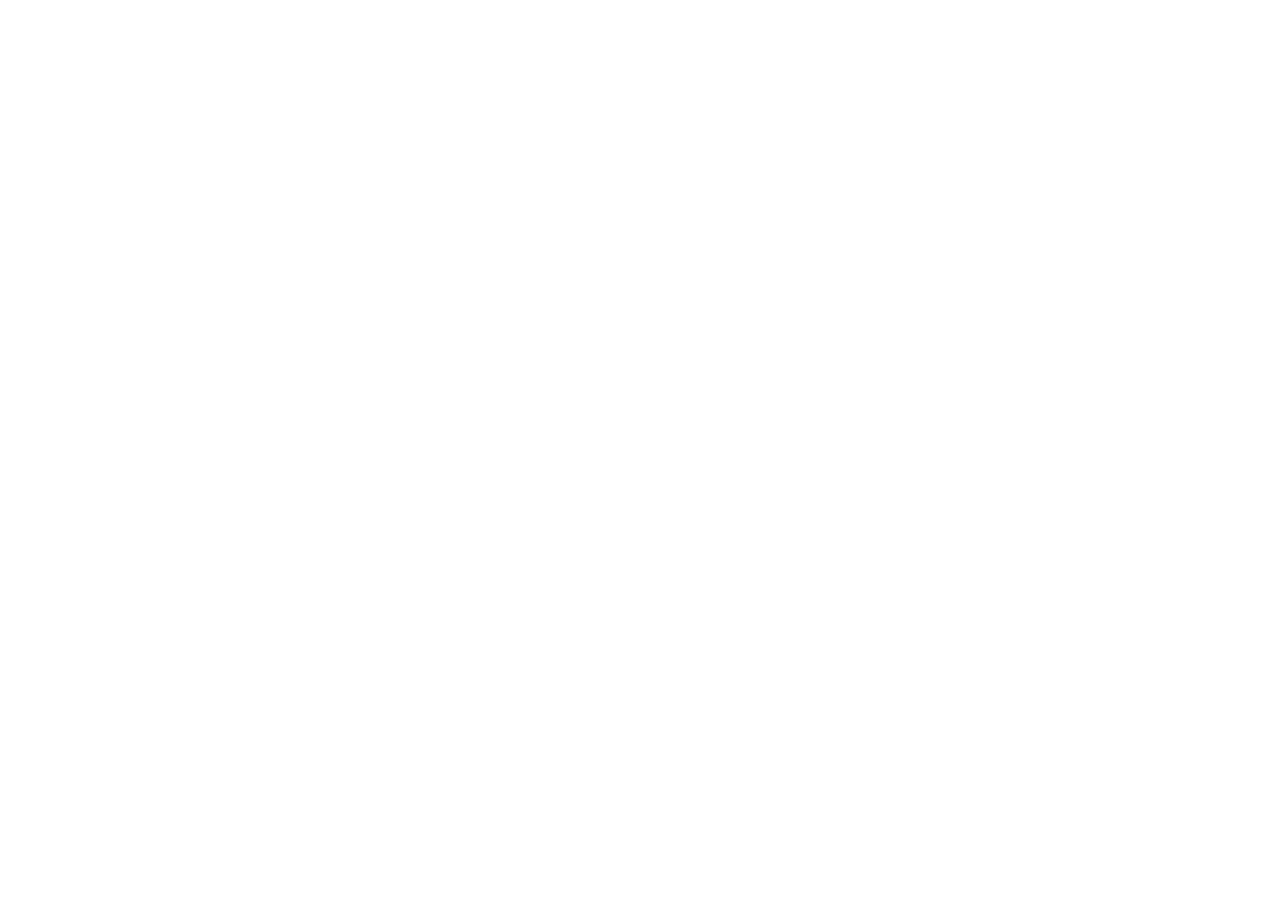
==== hustlive.html @ caa0f707 "Add files via upload" ====
<!DOCTYPE html>
<html lang="en">

<head>
    <meta charset="UTF-8">
    <meta http-equiv="X-UA-Compatible" content="IE=edge,chrome=1">
    <meta name="viewport" content="width=device-width, initial-scale=1, maximum-scale=1, user-scalable=no, shrink-to-fit=no">
    <title>hustlivetest</title>
    <meta name="format-detection" content="telephone=no">
    <meta name="apple-mobile-web-app-capable" content="yes">
    <meta name="apple-mobile-web-app-status-bar-style" content="black">
    <meta name="msapplication-tap-highlight" content="no">
    <style>
        body {
            margin: 0;
            padding: 0;
        }
    </style>
</head>

<body>
    <div id="video-container" style="margin: 0px auto;">

    </div>
    <!--[if lt IE 9]>
<script src="//imgcache.qq.com/open/qcloud/video/vcplayer/libs/es5-shim.js"></script>
<script src="//imgcache.qq.com/open/qcloud/video/vcplayer/libs/es5-sham.js"></script>
<![endif]-->
    <script src="//imgcache.qq.com/open/qcloud/video/vcplayer/TcPlayer-2.2.2.js"></script>
    <script>
        (function () {
            function getParams(name) {
                var reg = new RegExp('(^|&)' + name + '=([^&]*)(&|$)', 'i');
                var r = window.location.search.substr(1).match(reg);
                if (r != null) {
                    return decodeURIComponent(r[2]);
                }
                return null;
            }
            var rtmp = getParams('rtmp') ||
                'rtmp://23861.liveplay.myqcloud.com/live/23861_a3ec48820e',
                flv = getParams('flv') || 　
                'http://23861.liveplay.myqcloud.com/live/23861_a3ec48820e.flv',
                m3u8 = getParams('m3u8') ||
                'http://23861.liveplay.myqcloud.com/live/23861_a3ec48820e.m3u8',
                mp4 = getParams('mp4'),
                live = (getParams('live') == 'true' ? true : false),
                coverpic = getParams('coverpic'),
                width = getParams('width'),
                height = getParams('height'),
                volume = getParams('volume'),
                flash = (getParams('flash') == 'true' ? true : false),
                h5_flv = (getParams('h5_flv') == 'true' ? true : false),
                autoplay = (getParams('autoplay') == 'true' ? true : false),
                log = getParams('log');

            /**
             * 视频类型播放优先级
             * mobile ：m3u8>mp4
             * PC ：RTMP>flv>m3u8>mp4
             */

            var options = {
                m3u8: '//23861.liveplay.myqcloud.com/live/23861_a3ec48820e.m3u8',
                m3u8_hd: '//23861.liveplay.myqcloud.com/live/23861_a3ec48820e_900.m3u8',
                m3u8_sd: '//23861.liveplay.myqcloud.com/live/23861_a3ec48820e_550.m3u8',
                clarity: 'od',
                clarityLabel: {
                    od: '原画',
                    hd: '高清',
                    sd: '标清'
                },
                coverpic: coverpic,
                autoplay: autoplay ? true : false,
                live: live,
                width: width || '480',
                height: height || '320',
                volume: volume || 0.5,
                flash: flash,
                h5_flv: h5_flv,
                listener: function (msg) {
                    if (!log) {
                        return;
                    }
                    if (msg.type != 'timeupdate') {
                        console.log(msg);
                    }
                }
            };
            var player = new TcPlayer('video-container', options);
            window.tcplayer = player;
        })();
    </script>
</body>

</html>
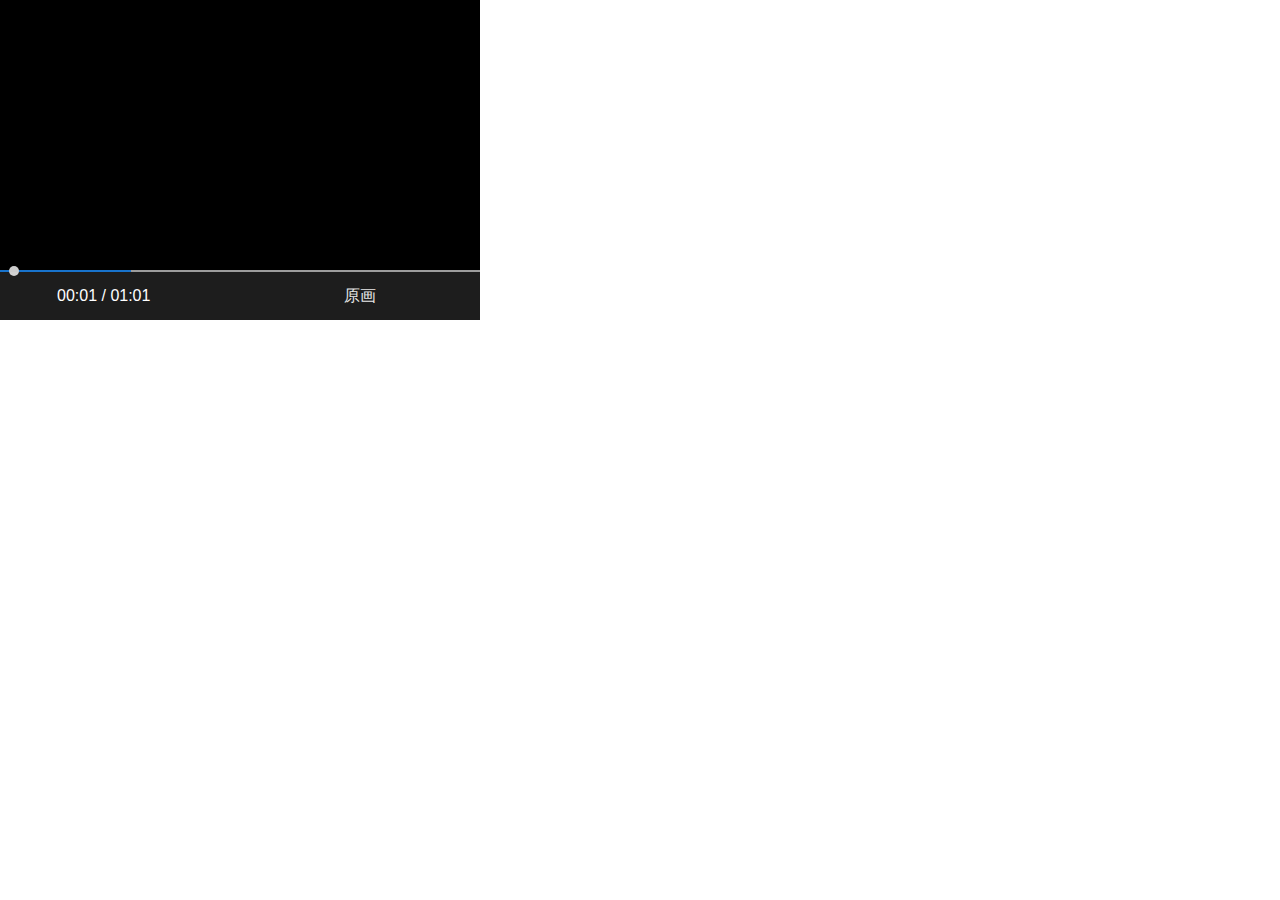
==== commit 6118eb4d: "Update hustlive.html" ====
--- a/hustlive.html
+++ b/hustlive.html
@@ -5,7 +5,7 @@
     <meta charset="UTF-8">
     <meta http-equiv="X-UA-Compatible" content="IE=edge,chrome=1">
     <meta name="viewport" content="width=device-width, initial-scale=1, maximum-scale=1, user-scalable=no, shrink-to-fit=no">
-    <title>hustlivetest</title>
+    <title>播放器例子-清晰度切换</title>
     <meta name="format-detection" content="telephone=no">
     <meta name="apple-mobile-web-app-capable" content="yes">
     <meta name="apple-mobile-web-app-status-bar-style" content="black">
@@ -16,11 +16,616 @@
             padding: 0;
         }
     </style>
+    <style type="text/css" abt="234"></style>
+    <style type="text/css">
+        .vcp-player {
+            position: relative;
+            z-index: 0;
+            font-family: Tahoma, \\5FAE\8F6F\96C5\9ED1, \u5b8b\u4f53, Verdana, Arial, sans-serif;
+            background-color: #000
+        }
+
+        .vcp-player video {
+            display: block;
+            overflow: hidden
+        }
+
+        .vcp-fullscreen.vcp-player,
+        .vcp-fullscreen video,
+        body.vcp-full-window {
+            width: 100% !important;
+            height: 100% !important
+        }
+
+        body.vcp-full-window {
+            overflow-y: auto
+        }
+
+        .vcp-full-window .vcp-player {
+            position: fixed;
+            left: 0;
+            top: 0;
+            z-index: 2147483647
+        }
+
+        .vcp-pre-flash,
+        .vcp-video {
+            width: 100%;
+            height: 100%
+        }
+
+        .vcp-pre-flash {
+            z-index: 999;
+            background: #000;
+            position: absolute;
+            top: 0;
+            left: 0
+        }
+
+        .vcp-controls-panel {
+            position: absolute;
+            bottom: 0;
+            width: 100%;
+            font-size: 16px;
+            height: 3em;
+            z-index: 1000
+        }
+
+        .vcp-controls-panel.show {
+            -webkit-animation: fadeIn ease .8s;
+            animation: fadeIn ease .8s;
+            animation-fill-mode: forwards;
+            -webkit-animation-fill-mode: forwards
+        }
+
+        .vcp-controls-panel.hide {
+            -webkit-animation: fadeOut ease .8s;
+            animation: fadeOut ease .8s;
+            animation-fill-mode: forwards;
+            -webkit-animation-fill-mode: forwards
+        }
+
+        .vcp-panel-bg {
+            width: 100%;
+            height: 100%;
+            position: absolute;
+            left: 0;
+            top: 0;
+            background-color: #242424;
+            opacity: .8;
+            filter: alpha(opacity=80);
+            z-index: 1000
+        }
+
+        .vcp-playtoggle {
+            cursor: pointer;
+            position: relative;
+            z-index: 1001;
+            width: 3em;
+            height: 100%;
+            float: left;
+            background-image: url(//imgcache.qq.com/open/qcloud/video/vcplayer/img/play_btn.svg);
+            background-image: url(//imgcache.qq.com/open/qcloud/video/vcplayer/img/play_btn.png)\0
+        }
+
+        .vcp-playtoggle:focus,
+        .vcp-playtoggle:hover {
+            background-color: #708090;
+            opacity: .9;
+            filter: alpha(opacity=90)
+        }
+
+        .touchable .vcp-playtoggle:hover {
+            background-color: transparent;
+            opacity: 1
+        }
+
+        .vcp-playing .vcp-playtoggle {
+            background-image: url(//imgcache.qq.com/open/qcloud/video/vcplayer/img/stop_btn.svg);
+            background-image: url(//imgcache.qq.com/open/qcloud/video/vcplayer/img/stop_btn.png)\0
+        }
+
+        .vcp-bigplay {
+            width: 100%;
+            height: 80%;
+            position: absolute;
+            background-color: white\0;
+            filter: alpha(opacity=0);
+            opacity: 0;
+            z-index: 1000;
+            top: 0;
+            left: 0
+        }
+
+        .vcp-slider {
+            position: relative;
+            z-index: 1001;
+            float: left;
+            background: #c4c4c4;
+            height: 10px;
+            opacity: .8;
+            filter: alpha(opacity=80);
+            cursor: pointer
+        }
+
+        .vcp-slider .vcp-slider-track {
+            width: 0;
+            height: 100%;
+            margin-top: 0;
+            opacity: 1;
+            filter: alpha(opacity=100);
+            background-color: #1e90ff
+        }
+
+        .vcp-slider .vcp-slider-thumb {
+            cursor: pointer;
+            background-color: #fff;
+            position: absolute;
+            top: 0;
+            left: 0;
+            border-radius: 1em !important;
+            height: 10px;
+            margin-left: -5px;
+            width: 10px
+        }
+
+        .vcp-slider-vertical {
+            position: relative;
+            width: .5em;
+            height: 8em;
+            top: -5.6em;
+            z-index: 1001;
+            background-color: #1c1c1c;
+            opacity: .9;
+            filter: alpha(opacity=90);
+            cursor: pointer
+        }
+
+        .vcp-slider-vertical .vcp-slider-track {
+            background-color: #1275cf;
+            width: .5em;
+            height: 100%;
+            opacity: .8;
+            filter: alpha(opacity=80)
+        }
+
+        .vcp-slider-vertical .vcp-slider-thumb {
+            cursor: pointer;
+            position: absolute;
+            background-color: #f0f8ff;
+            width: .8em;
+            height: .8em;
+            border-radius: .8em !important;
+            margin-top: -.4em;
+            top: 0;
+            left: -.15em
+        }
+
+        .vcp-timeline {
+            top: -10px;
+            left: 0;
+            height: 10px;
+            position: absolute;
+            z-index: 1001;
+            width: 100%
+        }
+
+        .vcp-timeline .vcp-slider-thumb {
+            top: -4px
+        }
+
+        .vcp-timeline .vcp-slider {
+            margin-top: 8px;
+            height: 2px;
+            width: 100%
+        }
+
+        .vcp-timeline:hover .vcp-slider {
+            margin-top: 0;
+            height: 10px
+        }
+
+        .vcp-timeline:hover .vcp-slider-thumb {
+            display: block;
+            width: 16px;
+            height: 16px;
+            top: -3px;
+            margin-left: -8px
+        }
+
+        .vcp-timelabel {
+            display: inline-block;
+            line-height: 3em;
+            float: left;
+            color: #fff;
+            padding: 0 9px
+        }
+
+        .vcp-timelabel,
+        .vcp-volume {
+            height: 3em;
+            z-index: 1001;
+            position: relative
+        }
+
+        .vcp-volume {
+            width: 3em;
+            cursor: pointer;
+            float: right;
+            background-color: transparent;
+            opacity: .9;
+            filter: alpha(opacity=90)
+        }
+
+        .vcp-volume-icon {
+            background-image: url(//imgcache.qq.com/open/qcloud/video/vcplayer/img/volume.svg);
+            background-image: url(//imgcache.qq.com/open/qcloud/video/vcplayer/img/volume.png)\0;
+            display: inline-block;
+            width: 3em;
+            height: 3em;
+            position: absolute;
+            left: 0;
+            top: 0
+        }
+
+        .vcp-volume-muted .vcp-volume-icon {
+            background-image: url(//imgcache.qq.com/open/qcloud/video/vcplayer/img/muted.svg);
+            background-image: url(//imgcache.qq.com/open/qcloud/video/vcplayer/img/muted.png)\0
+        }
+
+        .vcp-volume .vcp-slider-vertical {
+            top: -8.4em;
+            left: 1em;
+            display: none
+        }
+
+        .vcp-volume .vcp-slider-track {
+            position: absolute;
+            bottom: 0
+        }
+
+        .vcp-volume:hover .vcp-slider-vertical {
+            display: block
+        }
+
+        .vcp-volume .vcp-volume-bg {
+            height: 8.8em;
+            width: 2em;
+            position: absolute;
+            left: .25em;
+            top: -8.8em;
+            background: #242424;
+            display: none
+        }
+
+        .vcp-volume:hover .vcp-slider-vertical,
+        .vcp-volume:hover .vcp-volume-bg {
+            display: block
+        }
+
+        .vcp-fullscreen-toggle {
+            position: relative;
+            width: 3em;
+            height: 3em;
+            float: right;
+            cursor: pointer;
+            z-index: 1001;
+            background-image: url(//imgcache.qq.com/open/qcloud/video/vcplayer/img/fullscreen.svg);
+            background-image: url(//imgcache.qq.com/open/qcloud/video/vcplayer/img/fullscreen.png)\0
+        }
+
+        .vcp-fullscreen .vcp-fullscreen-toggle {
+            background-image: url(//imgcache.qq.com/open/qcloud/video/vcplayer/img/fullscreen_exit.svg);
+            background-image: url(//imgcache.qq.com/open/qcloud/video/vcplayer/img/fullscreen_exit.png)\0
+        }
+
+        .vcp-loading {
+            box-sizing: border-box;
+            background-clip: padding-box;
+            width: 50px;
+            height: 50px;
+            position: absolute;
+            top: 50%;
+            left: 50%;
+            margin: -25px 0 0 -25px;
+            text-indent: -9999em
+        }
+
+        .vcp-loading:before {
+            box-sizing: inherit;
+            content: "";
+            display: block;
+            width: 100%;
+            height: 100%;
+            border-radius: 50%;
+            border: 3px solid hsla(0, 0%, 100%, 0);
+            border-left-color: #fff;
+            border-right-color: #fff;
+            -webkit-transform: translateZ(0);
+            transform: translateZ(0);
+            -webkit-animation: load8 1.1s infinite linear;
+            animation: load8 1.1s infinite linear
+        }
+
+        @-webkit-keyframes load8 {
+            0% {
+                -webkit-transform: rotate(0deg);
+                transform: rotate(0deg)
+            }
+            to {
+                -webkit-transform: rotate(1turn);
+                transform: rotate(1turn)
+            }
+        }
+
+        @keyframes load8 {
+            0% {
+                -webkit-transform: rotate(0deg);
+                transform: rotate(0deg)
+            }
+            to {
+                -webkit-transform: rotate(1turn);
+                transform: rotate(1turn)
+            }
+        }
+
+        .vcp-poster {
+            position: absolute;
+            left: 0;
+            top: 0;
+            overflow: hidden;
+            z-index: 1000;
+            width: 100%;
+            height: 100%;
+            display: none
+        }
+
+        .vcp-poster-pic {
+            position: relative
+        }
+
+        .vcp-poster-pic.cover,
+        .vcp-poster-pic.default {
+            left: 50%;
+            top: 50%;
+            -webkit-transform: translate(-50%, -50%);
+            transform: translate(-50%, -50%)
+        }
+
+        .vcp-poster-pic.cover {
+            width: 100%
+        }
+
+        .vcp-poster-pic.stretch {
+            width: 100%;
+            height: 100%
+        }
+
+        .vcp-error-tips {
+            position: absolute;
+            z-index: 1001;
+            width: 100%;
+            height: 4.5em;
+            left: 0;
+            top: 50%;
+            color: #ff4500;
+            margin-top: -5.25em;
+            text-align: center;
+            display: none
+        }
+
+        .vcp-clarityswitcher {
+            height: 3em;
+            width: 3em;
+            cursor: pointer;
+            position: relative;
+            z-index: 1001;
+            float: right;
+            background-color: transparent;
+            opacity: .9
+        }
+
+        .vcp-vertical-switcher-container {
+            width: 3em;
+            position: absolute;
+            left: 0;
+            bottom: 2.4em;
+            background: #242424;
+            display: none
+        }
+
+        .vcp-vertical-switcher-current {
+            display: block;
+            color: #fff;
+            text-align: center;
+            line-height: 3em
+        }
+
+        .vcp-vertical-switcher-item {
+            display: block;
+            color: #fff;
+            text-align: center;
+            line-height: 2em
+        }
+
+        .vcp-vertical-switcher-item.current {
+            color: #888
+        }
+
+        .vcp-share>a {
+            width: 3em;
+            height: 3em;
+            cursor: pointer;
+            background-image: url(//imgcache.qq.com/open/qcloud/video/vcplayer/img/share_btn.png);
+            opacity: .9;
+            display: block
+        }
+
+        .vcp-share {
+            width: 3em;
+            height: 3em;
+            position: relative;
+            float: right;
+            z-index: 1001
+        }
+
+        .vcp-vertical-share-container {
+            width: auto;
+            height: auto;
+            position: absolute;
+            background: rgba(36, 36, 36, .8);
+            padding: .5em;
+            overflow: hidden;
+            display: none
+        }
+
+        @-webkit-keyframes fadeOut {
+            0% {
+                opacity: 1
+            }
+            to {
+                opacity: 0
+            }
+        }
+
+        @keyframes fadeOut {
+            0% {
+                opacity: 1
+            }
+            to {
+                opacity: 0
+            }
+        }
+
+        .fadeOut {
+            -webkit-animation: fadeOut ease .8s;
+            animation: fadeOut ease .8s;
+            animation-fill-mode: forwards;
+            -webkit-animation-fill-mode: forwards
+        }
+
+        @-webkit-keyframes fadeIn {
+            0% {
+                opacity: 0
+            }
+            to {
+                opacity: 1
+            }
+        }
+
+        @keyframes fadeIn {
+            0% {
+                opacity: 0
+            }
+            to {
+                opacity: 1
+            }
+        }
+
+        .fadeIn {
+            -webkit-animation: fadeIn ease .8s;
+            animation: fadeIn ease .8s;
+            animation-fill-mode: forwards;
+            -webkit-animation-fill-mode: forwards
+        }
+    </style>
+    <script name="MTAH5" sid="500376528" cid="500383222" src="//pingjs.qq.com/h5/stats.js?v2.0.4"></script>
+    <script>
+        //console.log('a')
+    </script>
+
+    <style type="text/css">
+        object,
+        embed {
+            -webkit-animation-duration: .001s;
+            -webkit-animation-name: playerInserted;
+            -ms-animation-duration: .001s;
+            -ms-animation-name: playerInserted;
+            -o-animation-duration: .001s;
+            -o-animation-name: playerInserted;
+            animation-duration: .001s;
+            animation-name: playerInserted;
+        }
+
+        @-webkit-keyframes playerInserted {
+            from {
+                opacity: 0.99;
+            }
+            to {
+                opacity: 1;
+            }
+        }
+
+        @-ms-keyframes playerInserted {
+            from {
+                opacity: 0.99;
+            }
+            to {
+                opacity: 1;
+            }
+        }
+
+        @-o-keyframes playerInserted {
+            from {
+                opacity: 0.99;
+            }
+            to {
+                opacity: 1;
+            }
+        }
+
+        @keyframes playerInserted {
+            from {
+                opacity: 0.99;
+            }
+            to {
+                opacity: 1;
+            }
+        }
+    </style>
 </head>
 
 <body>
     <div id="video-container" style="margin: 0px auto;">
 
+        <div class="vcp-player" style="width: 480px; height: 320px;">
+            <div class="vcp-error-tips" style="display: none;"></div>
+            <div class="vcp-loading" style="display: none;"></div>
+            <video preload="auto" autoplay="true" webkit-playsinline="" playsinline="" x-webkit-airplay="allow" src="//1253668508.vod2.myqcloud.com/e6feb153vodtransgzp1253668508/f2b7e26f7447398155146701990/v.f40.mp4"
+                style="width: 480px; height: 320px;"></video>
+            <div class="vcp-poster" style="display: none;">
+                <img class="vcp-poster-pic default">
+            </div>
+            <div class="vcp-bigplay"></div>
+            <div class="vcp-controls-panel show">
+                <div class="vcp-panel-bg"></div>
+                <div class="vcp-playtoggle"></div>
+                <span class="vcp-timelabel">00:01 / 01:01</span>
+                <div class="vcp-timeline">
+                    <div class="vcp-slider">
+                        <div class="vcp-slider-track" style="width: 27.2008%;"></div>
+                        <div class="vcp-slider-thumb" style="left: 2.97514%;"></div>
+                    </div>
+                </div>
+                <div class="vcp-fullscreen-toggle"></div>
+                <div class="vcp-volume">
+                    <div class="vcp-volume-bg"></div>
+                    <div class="vcp-slider-vertical">
+                        <div class="vcp-slider-track" style="height: 50%;"></div>
+                        <div class="vcp-slider-thumb" style="top: 50%;"></div>
+                    </div>
+                    <span class="vcp-volume-icon"></span>
+                </div>
+                <div class="vcp-clarityswitcher">
+                    <a class="vcp-vertical-switcher-current">原画</a>
+                    <div class="vcp-vertical-switcher-container" style="display: none;">
+                        <a class="vcp-vertical-switcher-item current" data-def="od">原画</a>
+                        <a class="vcp-vertical-switcher-item" data-def="hd">高清</a>
+                        <a class="vcp-vertical-switcher-item" data-def="sd">标清</a>
+                    </div>
+                </div>
+            </div>
+        </div>
     </div>
     <!--[if lt IE 9]>
 <script src="//imgcache.qq.com/open/qcloud/video/vcplayer/libs/es5-shim.js"></script>
@@ -91,6 +696,7 @@
             window.tcplayer = player;
         })();
     </script>
+
 </body>
 
-</html>+</html>
